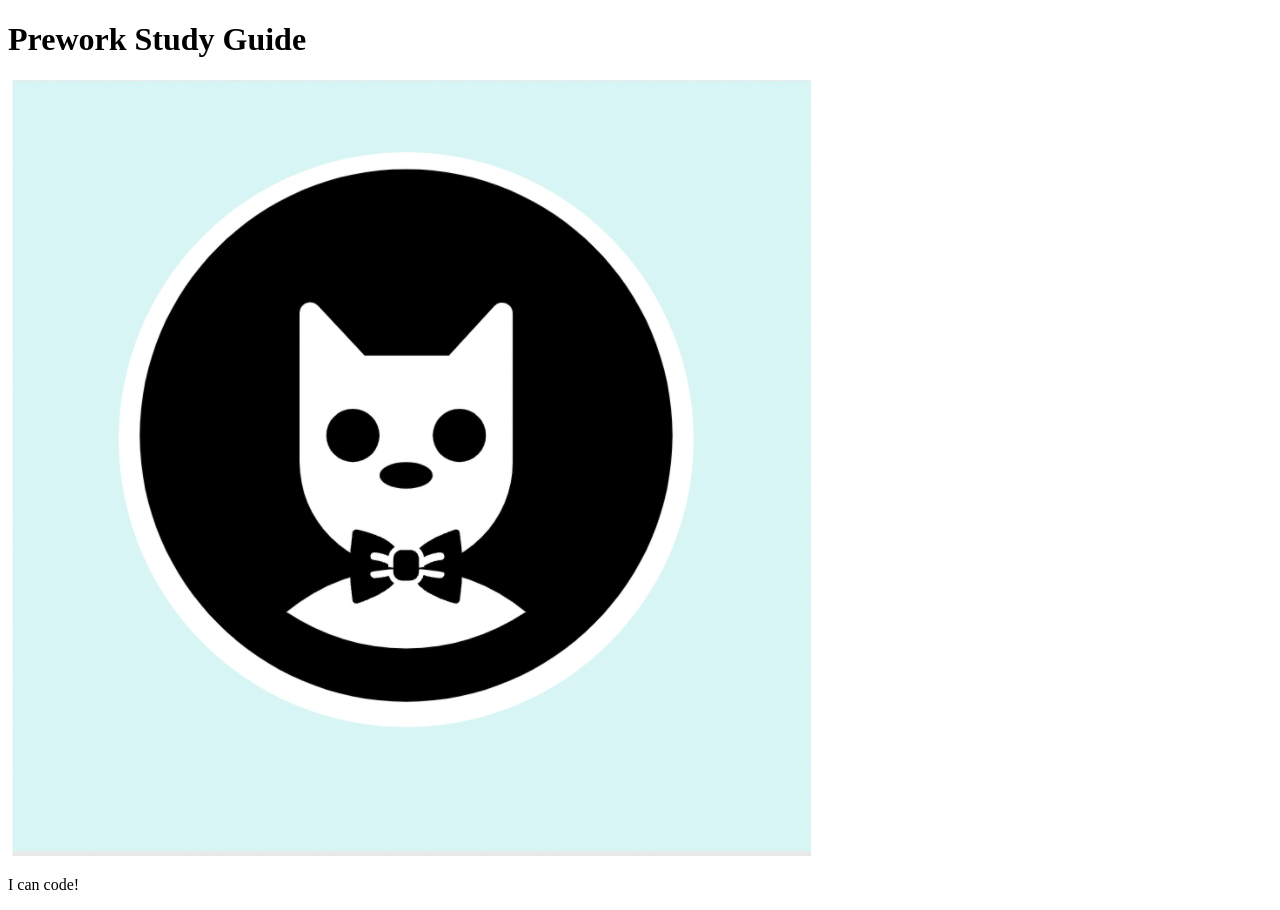
==== prework-study-guide/index.html @ d6832296 "add starter code" ====
<!DOCTYPE html>
<html lang="en">
  <head>
    <meta charset="UTF-8" />
    <meta http-equiv="X-UA-Compatible" content="IE=edge" />
    <meta name="viewport" content="width=device-width, initial-scale=1.0" />
    <title>Prework Study Guide</title>
  </head>
  <body>
    <header id="top">
      <h1>Prework Study Guide</h1>
      <img src="./assets/bowtie-cat.png" alt="Profile image of cat wearing a bow tie." />
    </header>
    <main>
      <!-- Student code goes here -->
    </main>

    <footer>
      <p>I can code!</p>
    </footer>
  </body>
</html>
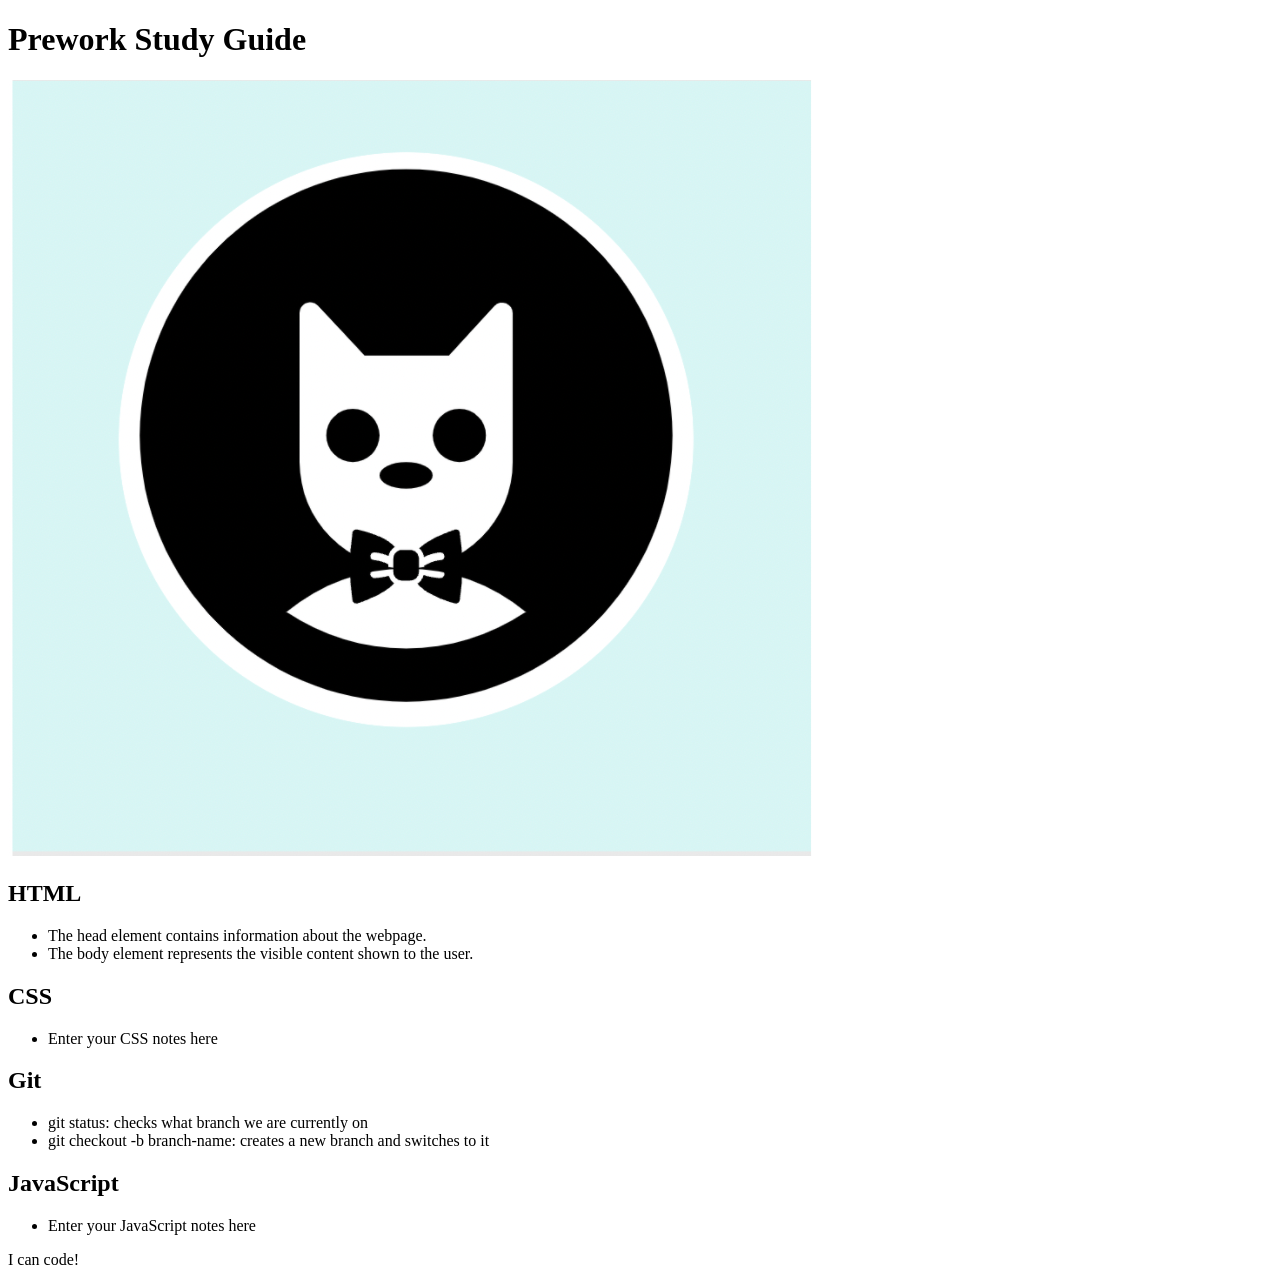
==== commit fcddf439: "added code to HTML file" ====
--- a/prework-study-guide/index.html
+++ b/prework-study-guide/index.html
@@ -6,13 +6,43 @@
     <meta name="viewport" content="width=device-width, initial-scale=1.0" />
     <title>Prework Study Guide</title>
   </head>
+
   <body>
     <header id="top">
       <h1>Prework Study Guide</h1>
       <img src="./assets/bowtie-cat.png" alt="Profile image of cat wearing a bow tie." />
     </header>
+
     <main>
-      <!-- Student code goes here -->
+      <section class="card" id="html-section">
+        <h2>HTML</h2>
+        <ul>
+          <li>The head element contains information about the webpage.</li>
+          <li>The body element represents the visible content shown to the user.</li>
+        </ul>
+      </section>
+   
+      <section class="card" id="css-section">
+        <h2>CSS</h2>
+        <ul>
+          <li>Enter your CSS notes here</li>
+        </ul>
+      </section>
+   
+      <section class="card" id="git-section">
+        <h2>Git</h2>
+        <ul>
+          <li>git status: checks what branch we are currently on</li>
+          <li>git checkout -b branch-name: creates a new branch and switches to it</li>
+        </ul>
+      </section>
+   
+      <section class="card" id="javascript-section">
+        <h2>JavaScript</h2>
+        <ul>
+          <li>Enter your JavaScript notes here</li>
+        </ul>
+      </section>
     </main>
 
     <footer>
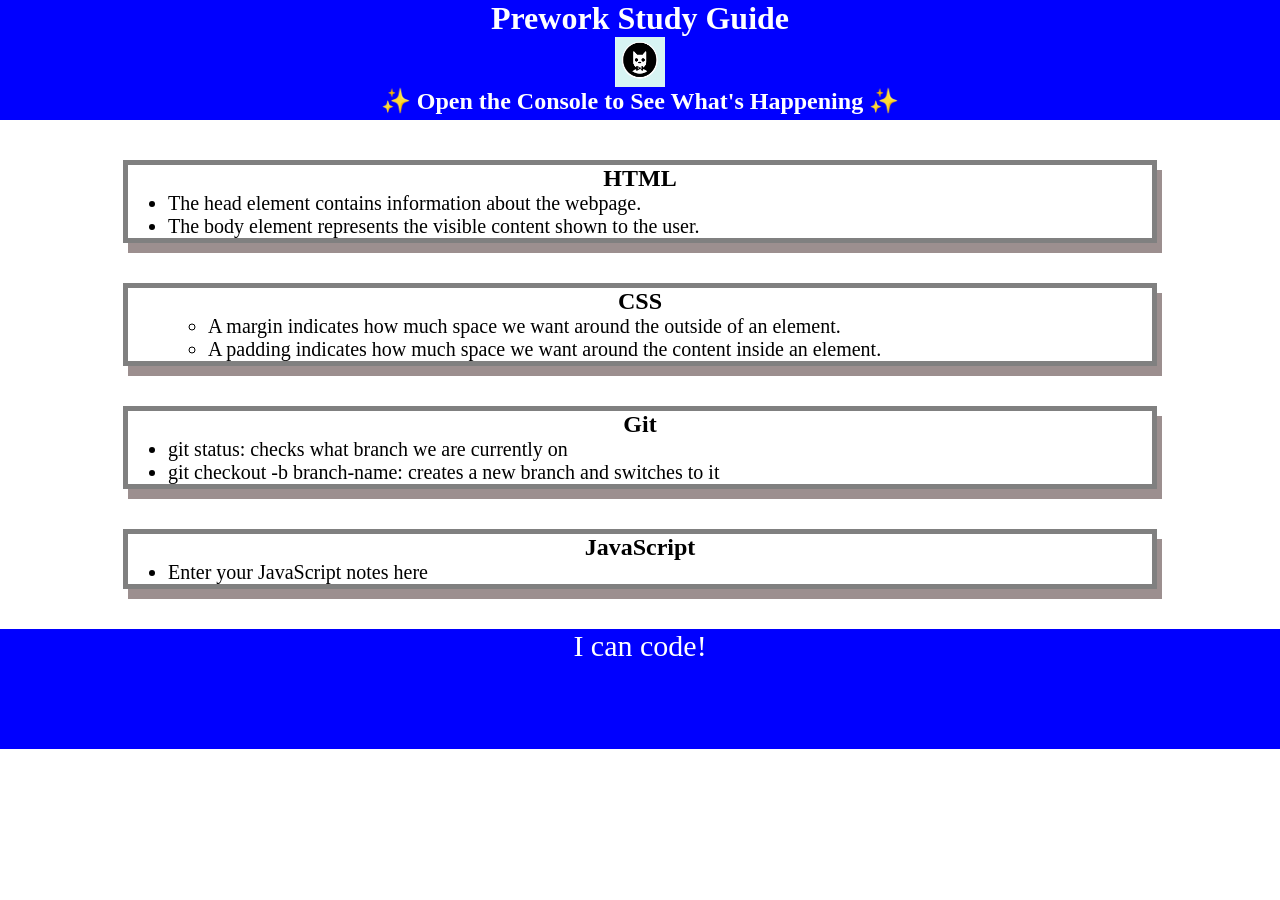
==== commit 86d2dc1e: "<Chrome dev topics>" ====
--- a/prework-study-guide/index.html
+++ b/prework-study-guide/index.html
@@ -4,13 +4,15 @@
     <meta charset="UTF-8" />
     <meta http-equiv="X-UA-Compatible" content="IE=edge" />
     <meta name="viewport" content="width=device-width, initial-scale=1.0" />
-    <title>Prework Study Guide</title>
+    <link rel="stylesheet" href="./assets/style.css">
+   <title>Prework Study Guide</title>
   </head>
 
   <body>
     <header id="top">
       <h1>Prework Study Guide</h1>
       <img src="./assets/bowtie-cat.png" alt="Profile image of cat wearing a bow tie." />
+      <h2>✨ Open the Console to See What's Happening ✨</h2>
     </header>
 
     <main>
@@ -25,7 +27,10 @@
       <section class="card" id="css-section">
         <h2>CSS</h2>
         <ul>
-          <li>Enter your CSS notes here</li>
+          <ul>
+            <li>A margin indicates how much space we want around the outside of an element.</li>
+            <li>A padding indicates how much space we want around the content inside an element.</li>
+          </ul>
         </ul>
       </section>
    
@@ -48,5 +53,6 @@
     <footer>
       <p>I can code!</p>
     </footer>
+    <script src="./assets/script.js"></script>
   </body>
 </html>
--- a/prework-study-guide/assets/style.css
+++ b/prework-study-guide/assets/style.css
@@ -0,0 +1,48 @@
+* {
+    margin: 0;
+    padding: 0;
+}
+
+
+header,
+footer {
+    width: 100%;
+    height: 120px;
+    background-color: blue;
+    color: white;
+}
+
+
+h1,
+h2 {
+    text-align: center;
+}
+
+
+img {
+    display: block;
+    height: 50px;
+    width: 50px;
+    margin-left: auto;
+    margin-right: auto;
+}
+
+
+ul {
+    padding-left: 40px;
+    font-size: 20px;
+}
+
+
+p {
+    text-align: center;
+    font-size: 30px;
+  }
+
+
+  .card {
+    width: 80%;
+    margin: 40px auto;
+    border: 5px solid gray;
+    box-shadow: 5px 10px #9c8f8f;
+  }
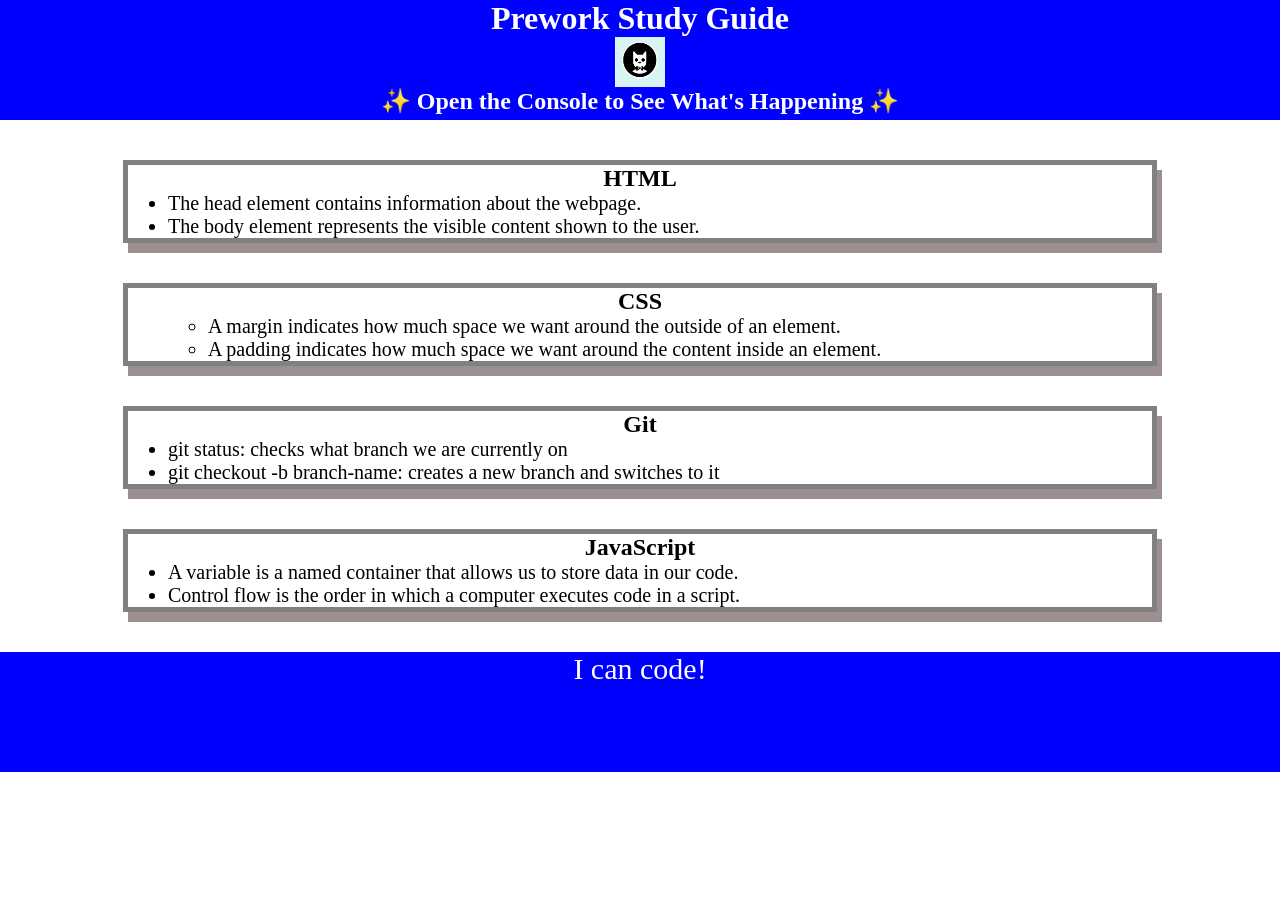
==== commit 62298955: "javaScript functions" ====
--- a/prework-study-guide/index.html
+++ b/prework-study-guide/index.html
@@ -45,7 +45,8 @@
       <section class="card" id="javascript-section">
         <h2>JavaScript</h2>
         <ul>
-          <li>Enter your JavaScript notes here</li>
+          <li>A variable is a named container that allows us to store data in our code.</li>
+          <li>Control flow is the order in which a computer executes code in a script.</li>
         </ul>
       </section>
     </main>
